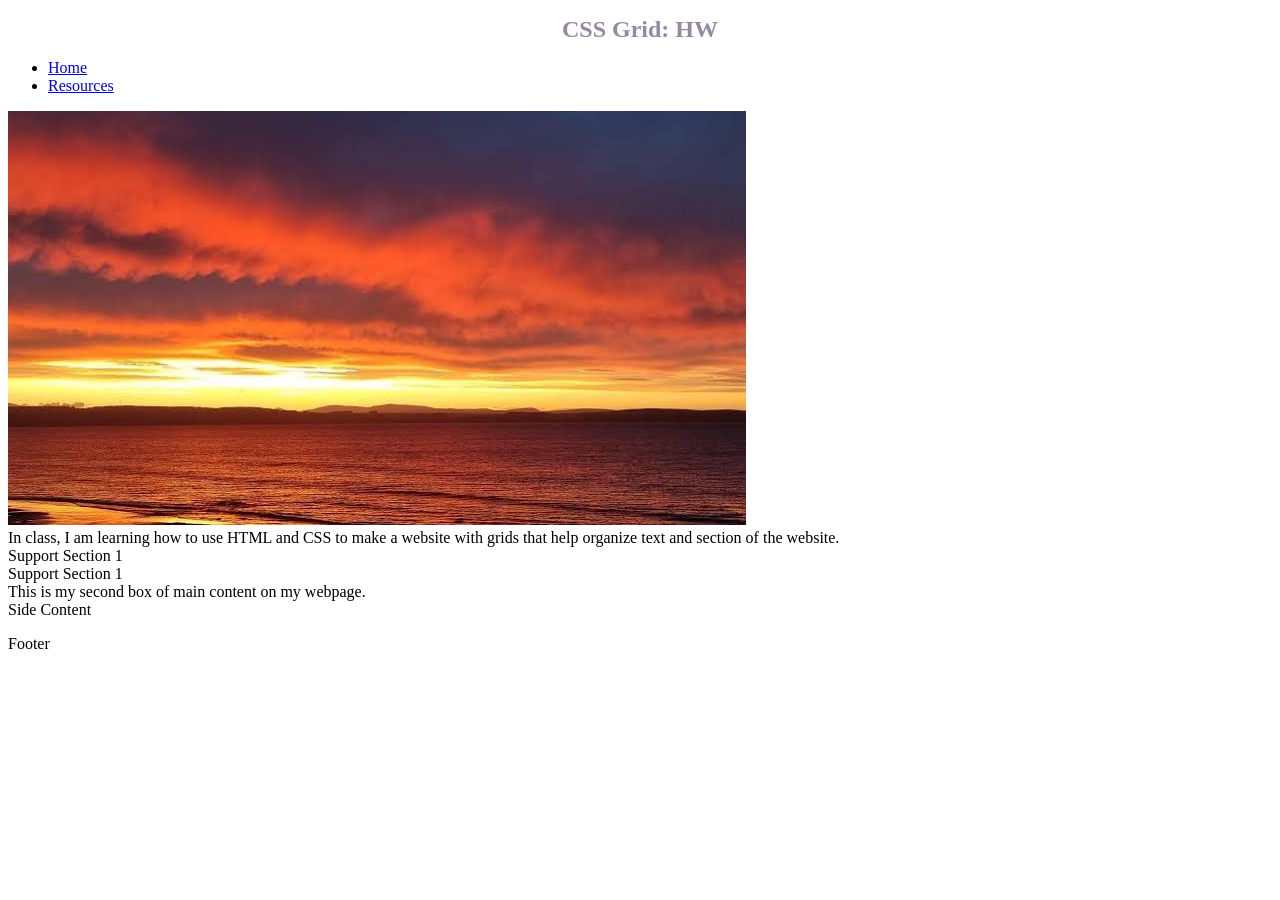
==== page.html @ 065203f9 "Grid update" ====
<!DOCTYPE html>
<html lang="en">
<head>
    <meta charset="UTF-8">
    <meta name="viewport" content="width=device-width, initial-scale=1.0">
    <title>CSS Demo</title>
    <link rel="stylesheet" href="css/style.css">
</head>
<body>
     <h1 style="text-align: center; color: rgb(150, 136, 163); font-size: x-large;"">CSS Grid: HW</h1>
    <nav>
     <nav>
        <ul>
            <li><a   href=index.html>Home</a></li>
            <li><a class="active" href=page.html>Resources</a></li>
        </ul>
    </nav>
    <div class="grid-container">
       
        <div class="grid-item main-img"><img style="text-align: center;" class="image1" src="images/sunset.jpg"></div>
        <div class="grid-item main1">In class, I am learning how to use HTML and CSS to make a website with grids that help organize text and section of the website. </div>
        <div class="supportsection">Support Section 1</div>
        <div class="supportsection2">Support Section 1</div>
        <div class="grid-item main2">This is my second box of main content on my webpage.</div>
        <div class="grid-item sidecontent">Side Content<br/><link rel="stylesheet" href="https://google.com"></div>
    </div>
    <div class="footer">
  <p>Footer</p>
</div>
</body>
</html>
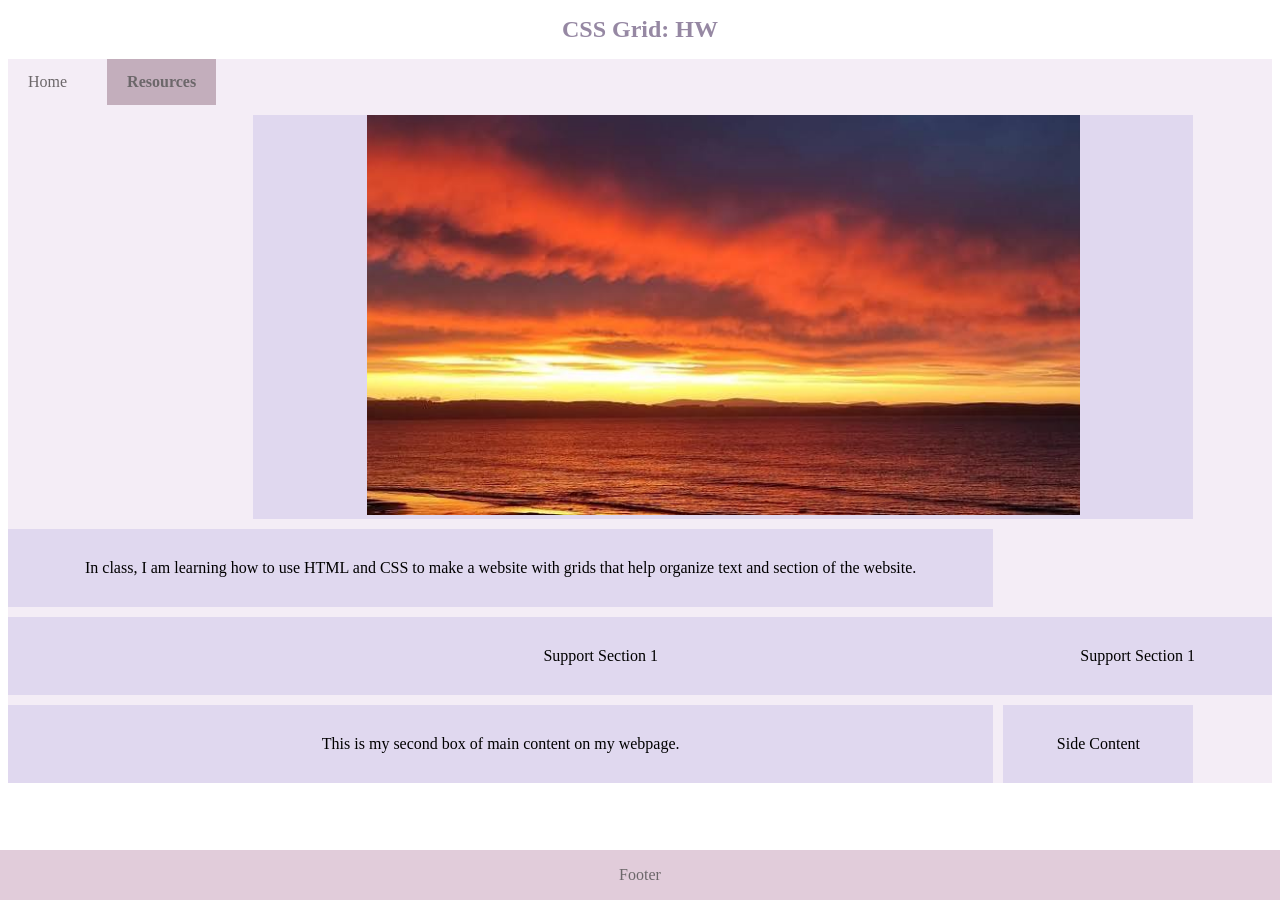
==== commit 89219c68: "folder name" ====
--- a/page.html
+++ b/page.html
@@ -4,7 +4,7 @@
     <meta charset="UTF-8">
     <meta name="viewport" content="width=device-width, initial-scale=1.0">
     <title>CSS Demo</title>
-    <link rel="stylesheet" href="css/style.css">
+    <link rel="stylesheet" href="CSS/style.css">
 </head>
 <body>
      <h1 style="text-align: center; color: rgb(150, 136, 163); font-size: x-large;"">CSS Grid: HW</h1>
--- a/CSS/style.css
+++ b/CSS/style.css
@@ -0,0 +1,112 @@
+nav {
+        background-color: #f4edf6;
+        }
+        nav ul {
+        list-style-type: none;
+        margin: 0;
+        padding: 0;
+        display: flex;
+        }
+        nav li {
+        margin-right: 20px;
+        }
+        nav a {
+        color: rgb(108, 103, 106);
+        text-decoration: none;
+        padding: 14px 20px;
+        display: block;
+        }
+        /* Hover effect */
+        nav a:hover {
+        background-color: #e7d8e3;
+        }
+        /* Active (current page) link */
+        nav a.active {
+        background-color: #c3aebc;  /* a pink highlight */
+        font-weight: bold;          /* make it stand out */
+        }
+       .support {
+    background-color: rgb(225, 233, 241);
+    border: 1px solid black;
+    padding: 10px;
+    margin: 8px;
+    display: inline-block;
+}
+.footer {
+  position: fixed;
+  left: 0;
+  bottom: 0;
+  width: 100%;
+  background-color: rgb(225, 204, 218);
+  color: rgb(108, 103, 106);
+  text-align: center;
+}
+
+
+.grid-container {
+    display: grid;
+    grid-gap: 10px;
+    grid-template-columns: auto auto auto;
+}
+.grid-item {
+    background-color: rgb(224, 216, 239);
+    text-align: center;
+}
+.nav-menu {
+    grid-row: 1;
+    grid-column: 1 / span 3;
+}
+.main-img {
+    grid-row: 2;
+    grid-column: 2 / span 2;
+}
+.image1 {
+    max-height: 400px;
+    max-width: 800px;
+}
+.main1 {
+    grid-row: 3;
+    grid-column: 1 / span 2;
+    padding: 30px;
+}
+.main2 {
+    grid-row: 5;
+    grid-column: 1 / span 2;
+    padding: 30px;
+}
+
+.main3{
+  grid-row: 4;
+    grid-column: 1 / span 2;
+    padding: 30px;
+}
+
+.main4{
+  grid-row: 4;
+    grid-column: 3/ span 5;
+    padding: 30px;
+}
+.supportsection{
+  grid-row:4;
+  grid-column:1/span 3;
+  padding:30px;
+   background-color: rgb(224, 216, 239);
+    text-align: center;
+   
+}
+.supportsection2{
+  grid-row:4;
+  grid-column: 3/span5;
+  padding:30px;
+   background-color: rgb(224, 216, 239);
+    text-align: center;
+  
+}
+.sidecontent {
+    grid-column: 3;
+    grid-row: 5 / span 1;
+    padding: 30px;
+    align-items: right
+    ;
+}
+
